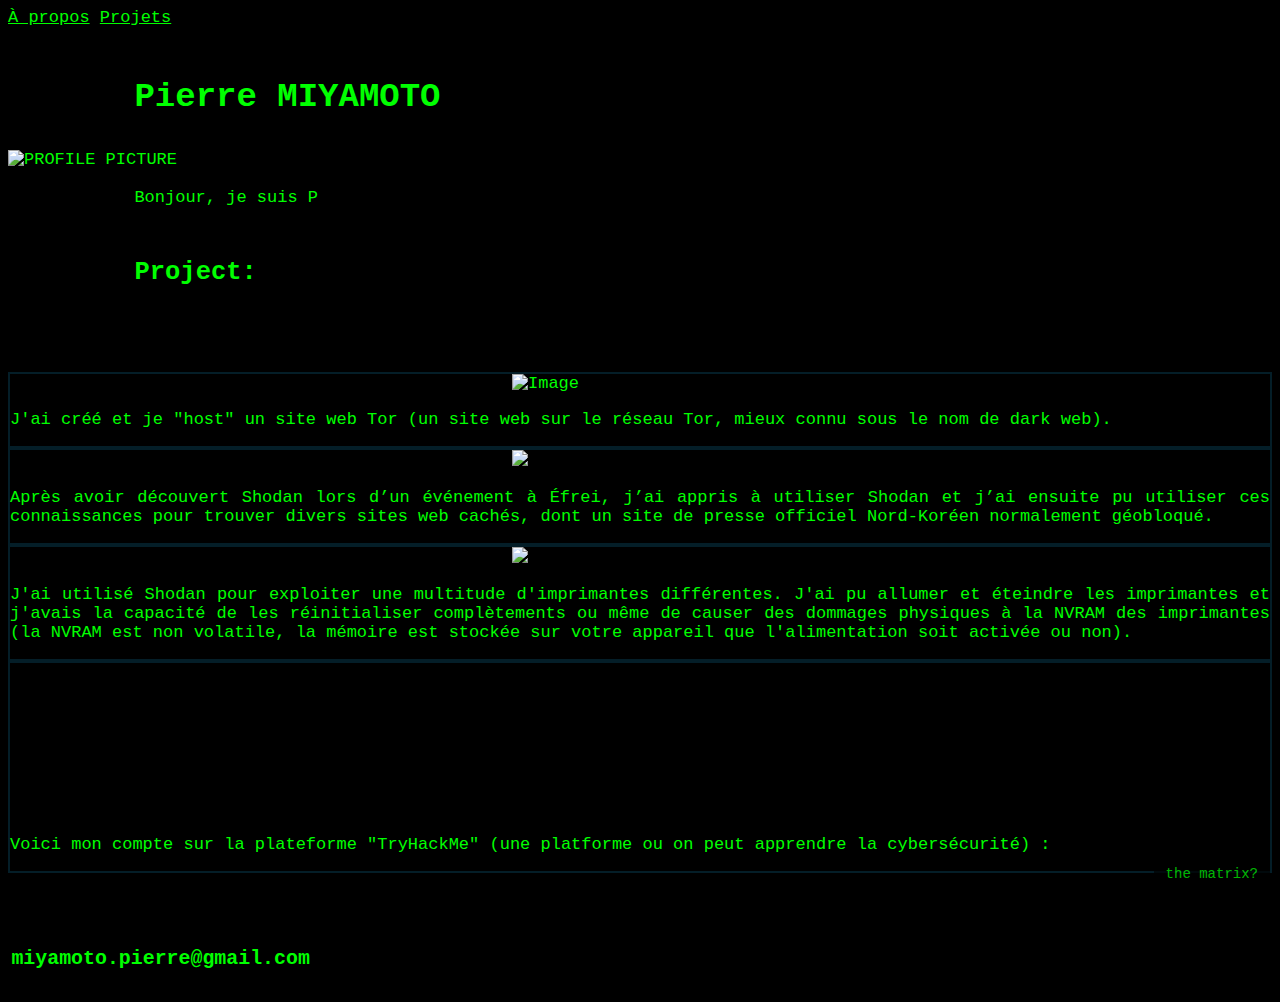
==== index.html @ 84736688 "Add files via upload" ====
<!DOCTYPE html>
<html>
<head>
    <meta charset="UTF-8">
    <title>Portfolio</title>
    <link rel="stylesheet" href="https://maxcdn.bootstrapcdn.com/font-awesome/4.6.3/css/font-awesome.min.css">
    <link rel="stylesheet" type="text/css" href="https://cdnjs.cloudflare.com/ajax/libs/bulma/0.3.1/css/bulma.min.css">
    <link rel="stylesheet" type="text/css" href="assets/css/styles.css">
    <link rel="icon" type="image/x-icon" href="https://i.ibb.co/gLwfKbr4/th-2722860232.jpg">
    <meta name="author" content="Hassan Ali">
    <meta name="viewport" content="width=device-width, initial-scale=1.0">
</head>

<style>
    .easter-egg-link {
        position: fixed;
        bottom: 10px;
        right: 10px;
        background-color: black;
        color: #00FF00; /* Neon Green */
        padding: 8px 12px;
        font-family: monospace;
        font-size: 14px;
        border-radius: 5px;
        text-decoration: none;
        opacity: 0.7;
        transition: opacity 0.3s;
    }
    .easter-egg-link:hover {
        opacity: 1;
    }
</style>
<a href="easter-egg.html" class="easter-egg-link">the matrix?</a>
<body>
    <div class="nav-right nav-menu">
        <a class="nav-item" href="#about">À propos</a>
        <a class="nav-item" href="#projects">Projets</a>
    </div>
    <span class="nav-toggle">
        <span></span>
        <span></span>
        <span></span>
    </span>
</nav>
<section id="about" class="section section-1">
    <div class="container has-text-centered">
        <h1 class="title is-1 matrix-title">Pierre MIYAMOTO</h1>
        <img src="https://i.ibb.co/ynTQHbbb/Whats-App-Image-2025-02-05-at-11-04-41-AM.jpg" alt="PROFILE PICTURE" border="0" style="width: 40%; height: auto;"></a>
    </div>
    <div class="container"></br>
        <p class="intro typing-effect">
            Bonjour, je suis Pierre MIYAMOTO, et suis un lycéen étudiant au Bon Sauveur, je suis un passionné de cybersécurité, et je parle courament le Français, L'anglais, et le Japonais (voyez mes projets ci-dessous). Vous trouverez mes coordonnées sur ma page de contact.
        </p>
    </div>
</section>
<div class="container has-text-centered">
  <h2 class="title is-1 matrix-title">Project:</h2>
</div>
<section  id="projects" class="section section-2">
    <div class="container">
        <div class="columns is-multiline is-desktop">
            <div class="column">
                <div class="box project-text">
                    <article>
                        <div>
                            <figure class="image project-figure">
                                <img src="https://i.ibb.co/rK4jPzFL/Screenshot-2025-02-17-at-10-56-24-MIYAMOTO.png" alt="Image">
                            </figure>
                        </div>
                        <div>
                            <p>
                                J'ai créé et je "host" un site web Tor (un site web sur le réseau Tor, mieux connu sous le nom de dark web).
                            </p>
                        </div>
                    </article>
                </div>
            </div>
            <div class="column">
                <div class="box project-text">
                    <article>
                        <div>
                            <figure class="image project-figure">
                                <img src="https://i.ibb.co/Cp1STj6m/Screenshot-From-2025-02-17-19-31-44.png" border="0"></a>
                            </figure>
                        </div>
                        <div>
                            <p>
                                Après avoir découvert Shodan lors d’un événement à Éfrei, j’ai appris à utiliser Shodan et j’ai ensuite pu utiliser ces connaissances pour trouver divers sites web cachés, dont un site de presse officiel Nord-Koréen normalement géobloqué.
                            </p>
                        </div>
                    </article>
                </div>
            </div>
        </div>
        <div class="columns is-multiline is-desktop">
            <div class="column">
                <div class="box project-text">
                    <article>
                        <div>
                            <figure class="image project-figure">
                                <img src="https://i.ibb.co/sJ3C8KcP/Whats-App-Image-2025-02-17-at-8-45-36-PM.jpg" border="0"></a>
                            </figure>
                        </div>
                        <div>
                            <p>
                                J'ai utilisé Shodan pour exploiter une multitude d'imprimantes différentes. J'ai pu allumer et éteindre les imprimantes et j'avais la capacité de les réinitialiser complètements ou même de causer des dommages physiques à la NVRAM des imprimantes (la NVRAM est non volatile, la mémoire est stockée sur votre appareil que l'alimentation soit activée ou non).
                            </p>
                        </div>
                    </article>
                </div>
            </div>
            <div class="columns is-multiline is-desktop">
                <div class="column">
                    <div class="box project-text">
                        <article>
                            <div>
                                <figure class="image project-figure">
                                    <iframe src="https://tryhackme.com/api/v2/badges/public-profile?userPublicId=3867635" style="border:none; width: 600%; height: 600%;"></iframe>
                                </figure>
                            </div>
                            <div>
                                <p>
                                    Voici mon compte sur la plateforme "TryHackMe" (une platforme ou on peut apprendre la cybersécurité) :
                                </p>
                            </div>
                        </article>
                    </div>
                </div>
            </div>
        </div>
    </div>
</section>
<section class="section-4 has-text-centered container">
    <h3 class="matrix-title">miyamoto.pierre@gmail.com</h3>
</section>
<script src="controller.js"></script>
<script>
    function matrixEffect(element) {
        const text = element.textContent;
        element.innerHTML = '';

        for (let char of text) {
            const span = document.createElement('span');
            span.textContent = char;
            span.style.position = 'relative';
            span.style.animation = `matrixFall ${Math.random() * 2 + 1}s linear infinite`;
            element.appendChild(span);
        }
    }

    const matrixTitles = document.querySelectorAll('.matrix-title');
    matrixTitles.forEach(matrixEffect);
</script>
</body>
</html>
---- assets/css/styles.css ----
html, body {
    font-size: 17px;
    color: #00ff00; 
    background-color: #000;
    font-family: "Courier New", monospace; 
}
body {
        cursor: url('https://i.ibb.co/4RmQsW0/defcon-logo.png'), auto;
}

a {
    color: #000000;
}

a:hover {
    color: #000000;
}

section {
    padding-top: 3rem;
    padding-bottom: 3rem;
}

.section-1, .section-2, .section-3, .section-4 {
    background-color: #000000;
}

.section-4 {
    padding: 0.2rem;
}

a.nav-item, a.nav-item:hover {
    color: #00ff00;
}

.avatar {
    height: 200px;
    border-radius: 50%;
}

.intro-description {
    padding-top: 1rem;
}

.social-container img {
    max-width: 100%;
    max-height: 175px;
    margin-bottom: 15px;
}

.project-figure {
    margin: 0 auto 1rem auto;
    max-height: 256px;
    max-width: 256px;
}

.project-text {
    text-align: justify;
}

.box {
    background-color: transparent;
    border: 2px solid rgba(7, 59, 79, 0.5);
}

.title, .intro { 
    color: #00ff00; 
    text-align: justify;
    width: 80%;
    margin: 0 auto;
}

.title {
    text-align: left;
    margin-bottom: 2rem;
}

.void-background {
    background-color: transparent;
}

@media screen and (max-width: 768px) {
    .nav-menu {
        background-color: #000000;
    }

    .nav-toggle:hover {
        background-color: transparent;
    }

    .nav-toggle span, .nav-toggle span:hover {
        background-color: #000000;
    }
}
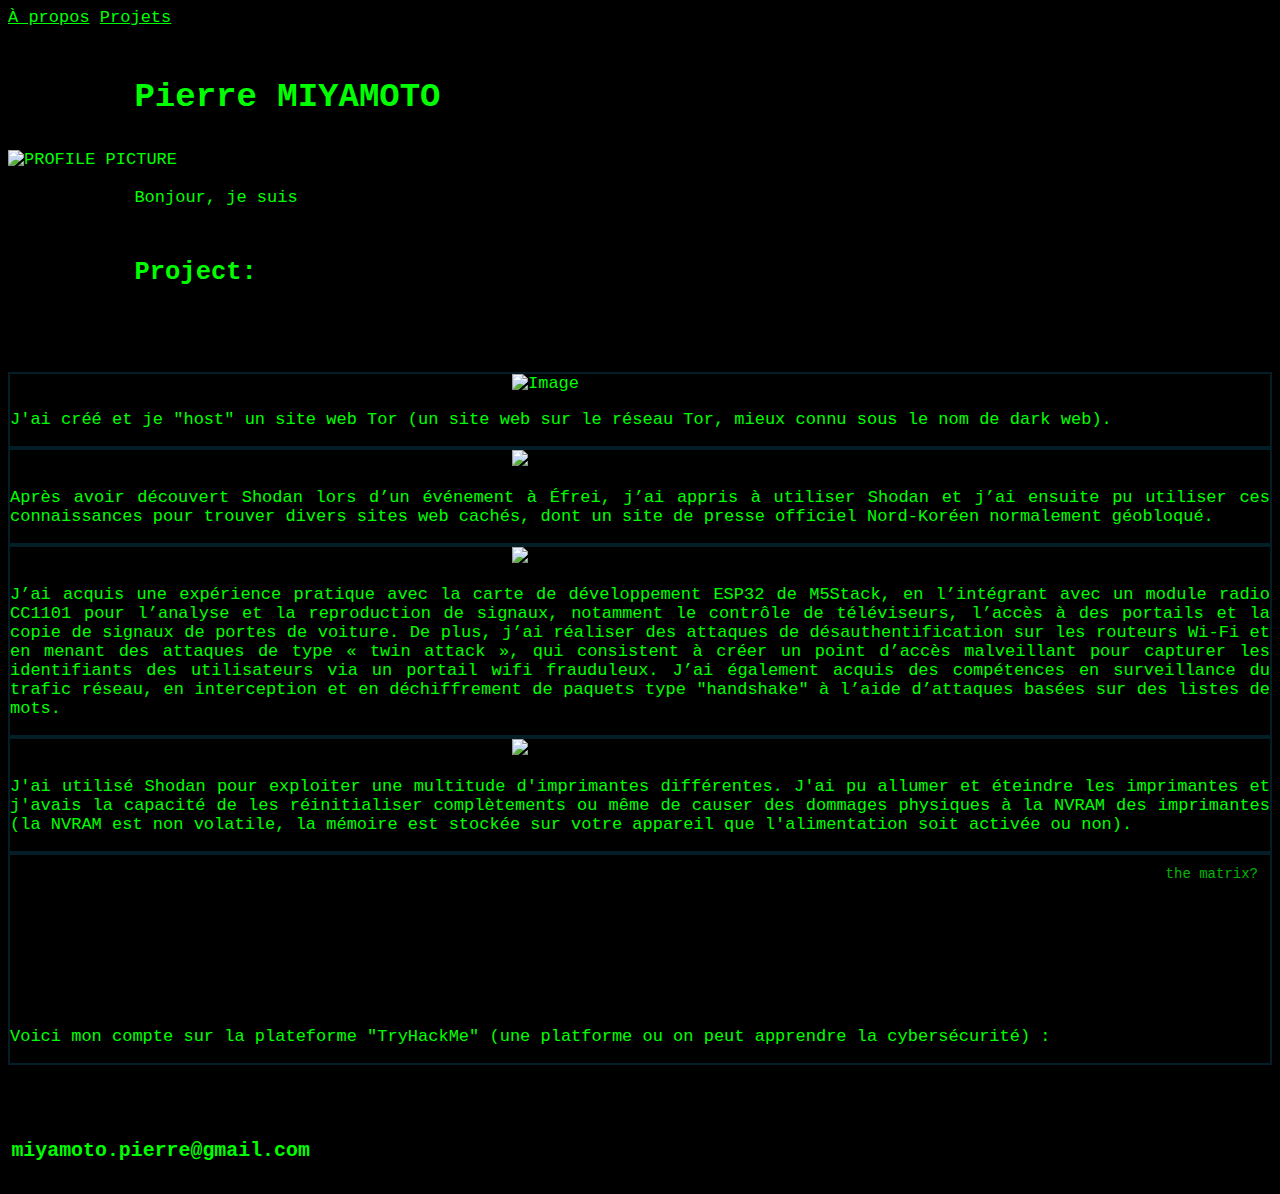
==== commit c0afa74a: "Update index.html, with new project and new description" ====
--- a/index.html
+++ b/index.html
@@ -49,7 +49,7 @@
     </div>
     <div class="container"></br>
         <p class="intro typing-effect">
-            Bonjour, je suis Pierre MIYAMOTO, et suis un lycéen étudiant au Bon Sauveur, je suis un passionné de cybersécurité, et je parle courament le Français, L'anglais, et le Japonais (voyez mes projets ci-dessous). Vous trouverez mes coordonnées sur ma page de contact.
+            Bonjour, je suis Pierre MIYAMOTO, et suis un lycéen étudiant au Bon Sauveur, je suis un passionné de cybersécurité, et je parle courament le Français, L'anglais, et le Japonais (voyez mes projets ci-dessous). Vous trouverez mes coordonnées tout en bas.
         </p>
     </div>
 </section>
@@ -99,6 +99,23 @@
                         <div>
                             <figure class="image project-figure">
                                 <img src="https://i.ibb.co/sJ3C8KcP/Whats-App-Image-2025-02-17-at-8-45-36-PM.jpg" border="0"></a>
+                            </figure>
+                        </div>
+                        <div>
+                            <p>
+                                J’ai acquis une expérience pratique avec la carte de développement ESP32 de M5Stack, en l’intégrant avec un module radio CC1101 pour l’analyse et la reproduction de signaux, notamment le contrôle de téléviseurs, l’accès à des portails et la copie de signaux de portes de voiture. De plus, j’ai réaliser des attaques de désauthentification sur les routeurs Wi-Fi et en menant des attaques de type « twin attack », qui consistent à créer un point d’accès malveillant pour capturer les identifiants des utilisateurs via un portail wifi frauduleux. J’ai également acquis des compétences en surveillance du trafic réseau, en interception et en déchiffrement de paquets type "handshake" à l’aide d’attaques basées sur des listes de mots.
+                            </p>
+                        </div>
+                    </article>
+                </div>
+            </div>
+        <div class="columns is-multiline is-desktop">
+            <div class="column">
+                <div class="box project-text">
+                    <article>
+                        <div>
+                            <figure class="image project-figure">
+                                <img src="https://i.ibb.co/ynPF0y9j/Whats-App-Image-2025-02-18-at-9-45-35-PM.jpg" border="0"></a>
                             </figure>
                         </div>
                         <div>
@@ -153,5 +170,3 @@
 </script>
 </body>
 </html>
-
-
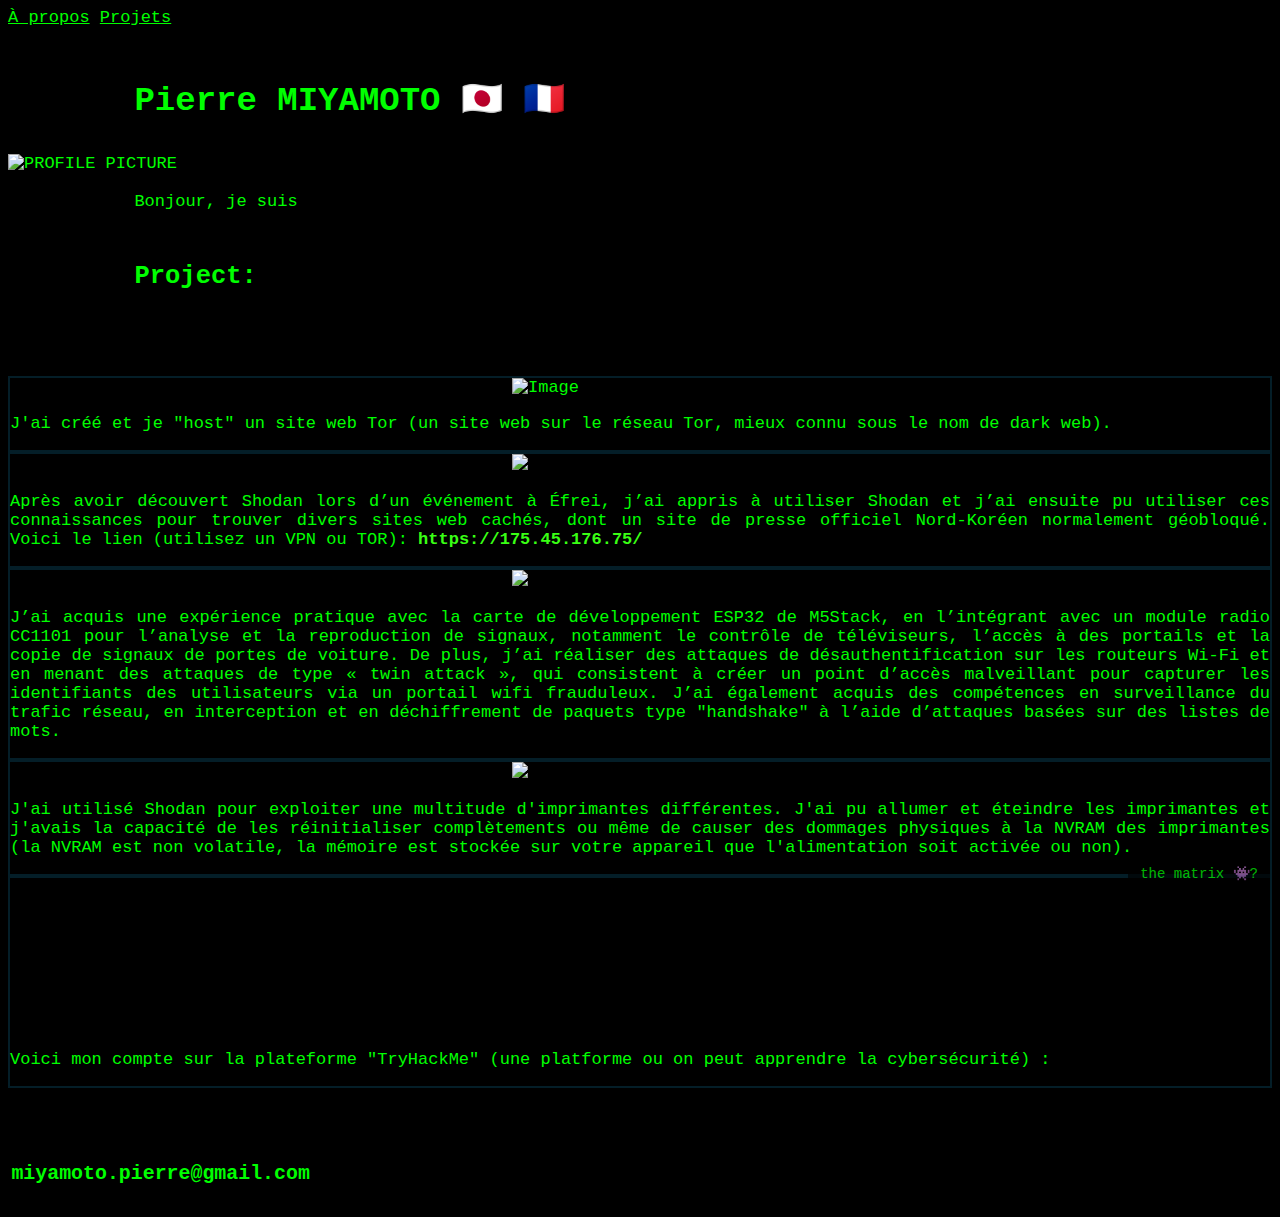
==== commit ec7c67a7: "Update index.html, changed description, added NK link" ====
--- a/index.html
+++ b/index.html
@@ -30,7 +30,7 @@
         opacity: 1;
     }
 </style>
-<a href="easter-egg.html" class="easter-egg-link">the matrix?</a>
+<a href="easter-egg.html" class="easter-egg-link">the matrix 👾?</a>
 <body>
     <div class="nav-right nav-menu">
         <a class="nav-item" href="#about">À propos</a>
@@ -44,7 +44,7 @@
 </nav>
 <section id="about" class="section section-1">
     <div class="container has-text-centered">
-        <h1 class="title is-1 matrix-title">Pierre MIYAMOTO</h1>
+        <h1 class="title is-1 matrix-title">Pierre MIYAMOTO 🇯🇵 🇫🇷</h1>
         <img src="https://i.ibb.co/ynTQHbbb/Whats-App-Image-2025-02-05-at-11-04-41-AM.jpg" alt="PROFILE PICTURE" border="0" style="width: 40%; height: auto;"></a>
     </div>
     <div class="container"></br>
@@ -85,7 +85,9 @@
                         </div>
                         <div>
                             <p>
-                                Après avoir découvert Shodan lors d’un événement à Éfrei, j’ai appris à utiliser Shodan et j’ai ensuite pu utiliser ces connaissances pour trouver divers sites web cachés, dont un site de presse officiel Nord-Koréen normalement géobloqué.
+                                Après avoir découvert Shodan lors d’un événement à Éfrei, j’ai appris à utiliser Shodan et j’ai ensuite pu utiliser ces connaissances pour trouver divers sites web cachés, dont un site de presse officiel Nord-Koréen normalement géobloqué. Voici le lien (utilisez un VPN ou TOR): <a href="https://175.45.176.75/" target="_blank" style="color: #39ff14; font-weight: bold; text-decoration: none;">
+                                https://175.45.176.75/
+                                </a>
                             </p>
                         </div>
                     </article>
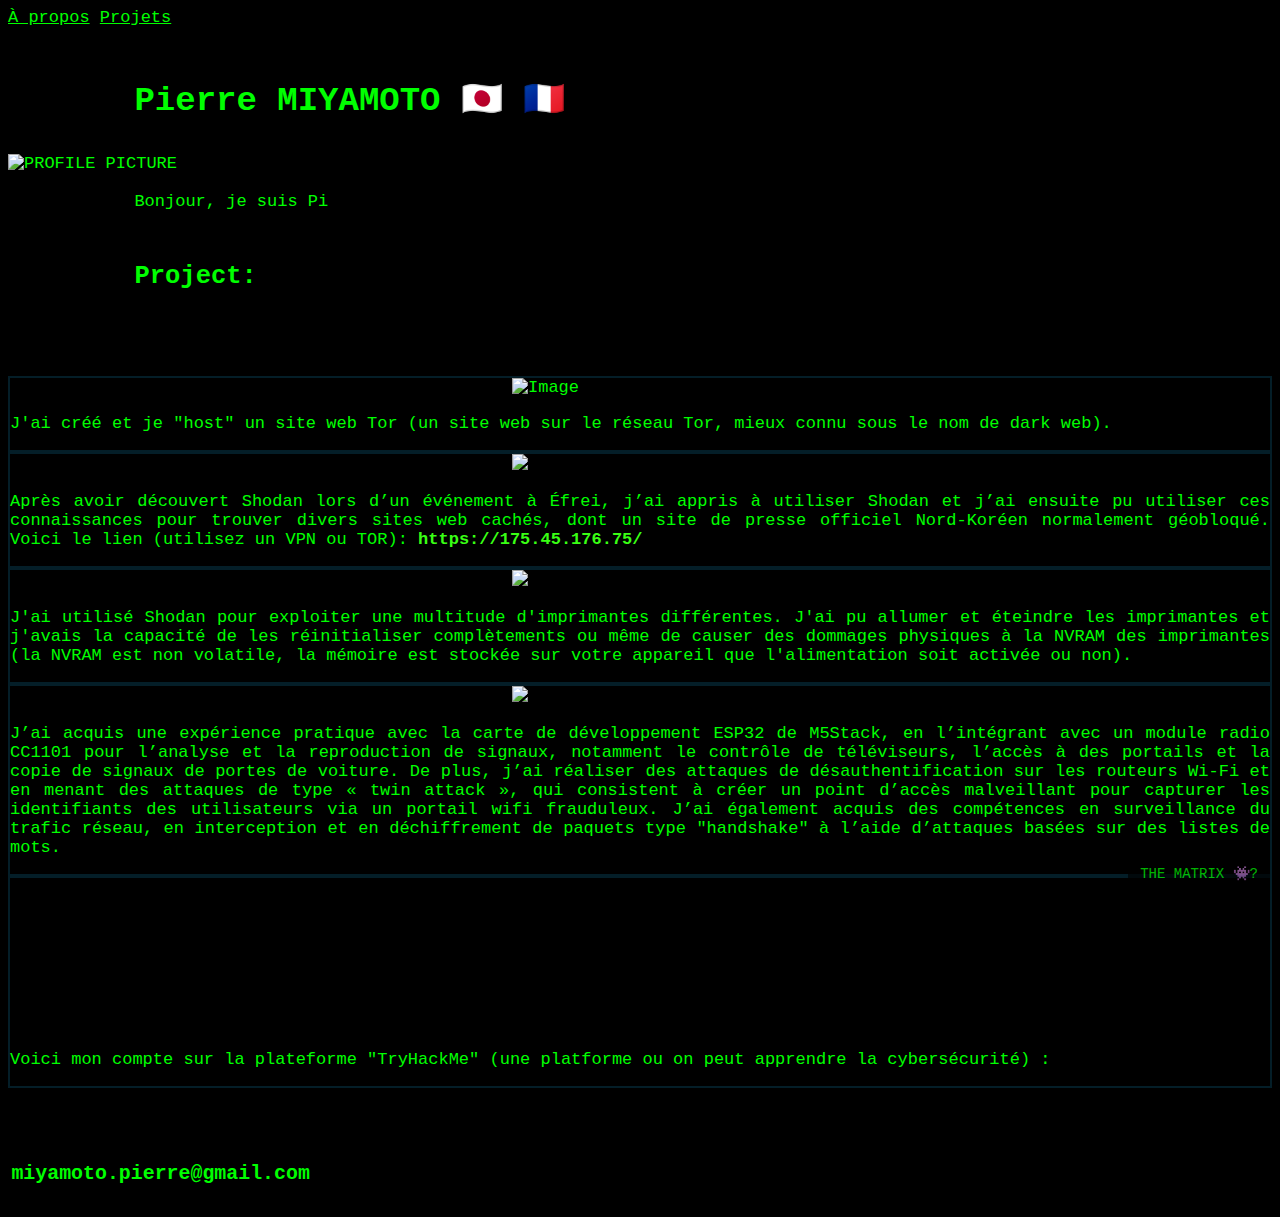
==== commit 1a460e6e: "Update index.html" ====
--- a/index.html
+++ b/index.html
@@ -30,7 +30,7 @@
         opacity: 1;
     }
 </style>
-<a href="easter-egg.html" class="easter-egg-link">the matrix 👾?</a>
+<a href="easter-egg.html" class="easter-egg-link">THE MATRIX 👾?</a>
 <body>
     <div class="nav-right nav-menu">
         <a class="nav-item" href="#about">À propos</a>
@@ -105,7 +105,7 @@
                         </div>
                         <div>
                             <p>
-                                J’ai acquis une expérience pratique avec la carte de développement ESP32 de M5Stack, en l’intégrant avec un module radio CC1101 pour l’analyse et la reproduction de signaux, notamment le contrôle de téléviseurs, l’accès à des portails et la copie de signaux de portes de voiture. De plus, j’ai réaliser des attaques de désauthentification sur les routeurs Wi-Fi et en menant des attaques de type « twin attack », qui consistent à créer un point d’accès malveillant pour capturer les identifiants des utilisateurs via un portail wifi frauduleux. J’ai également acquis des compétences en surveillance du trafic réseau, en interception et en déchiffrement de paquets type "handshake" à l’aide d’attaques basées sur des listes de mots.
+                                J'ai utilisé Shodan pour exploiter une multitude d'imprimantes différentes. J'ai pu allumer et éteindre les imprimantes et j'avais la capacité de les réinitialiser complètements ou même de causer des dommages physiques à la NVRAM des imprimantes (la NVRAM est non volatile, la mémoire est stockée sur votre appareil que l'alimentation soit activée ou non).
                             </p>
                         </div>
                     </article>
@@ -122,8 +122,7 @@
                         </div>
                         <div>
                             <p>
-                                J'ai utilisé Shodan pour exploiter une multitude d'imprimantes différentes. J'ai pu allumer et éteindre les imprimantes et j'avais la capacité de les réinitialiser complètements ou même de causer des dommages physiques à la NVRAM des imprimantes (la NVRAM est non volatile, la mémoire est stockée sur votre appareil que l'alimentation soit activée ou non).
-                            </p>
+                                J’ai acquis une expérience pratique avec la carte de développement ESP32 de M5Stack, en l’intégrant avec un module radio CC1101 pour l’analyse et la reproduction de signaux, notamment le contrôle de téléviseurs, l’accès à des portails et la copie de signaux de portes de voiture. De plus, j’ai réaliser des attaques de désauthentification sur les routeurs Wi-Fi et en menant des attaques de type « twin attack », qui consistent à créer un point d’accès malveillant pour capturer les identifiants des utilisateurs via un portail wifi frauduleux. J’ai également acquis des compétences en surveillance du trafic réseau, en interception et en déchiffrement de paquets type "handshake" à l’aide d’attaques basées sur des listes de mots.
                         </div>
                     </article>
                 </div>
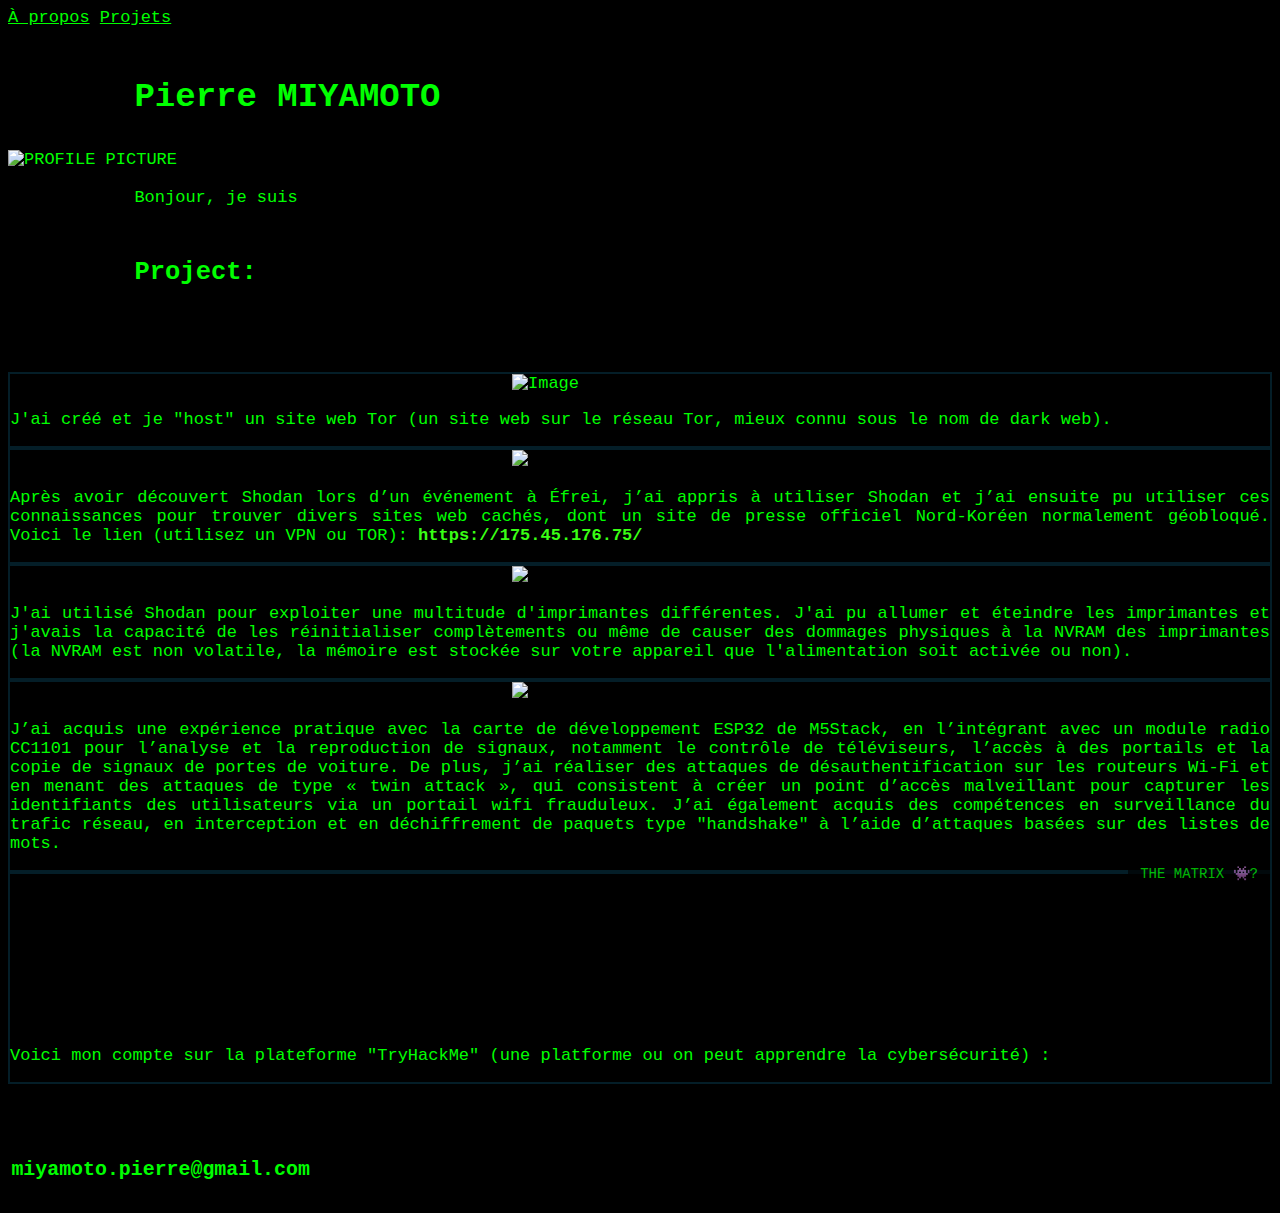
==== commit 34829d38: "Update index.html, no flags" ====
--- a/index.html
+++ b/index.html
@@ -44,7 +44,7 @@
 </nav>
 <section id="about" class="section section-1">
     <div class="container has-text-centered">
-        <h1 class="title is-1 matrix-title">Pierre MIYAMOTO 🇯🇵 🇫🇷</h1>
+        <h1 class="title is-1 matrix-title">Pierre MIYAMOTO</h1>
         <img src="https://i.ibb.co/ynTQHbbb/Whats-App-Image-2025-02-05-at-11-04-41-AM.jpg" alt="PROFILE PICTURE" border="0" style="width: 40%; height: auto;"></a>
     </div>
     <div class="container"></br>
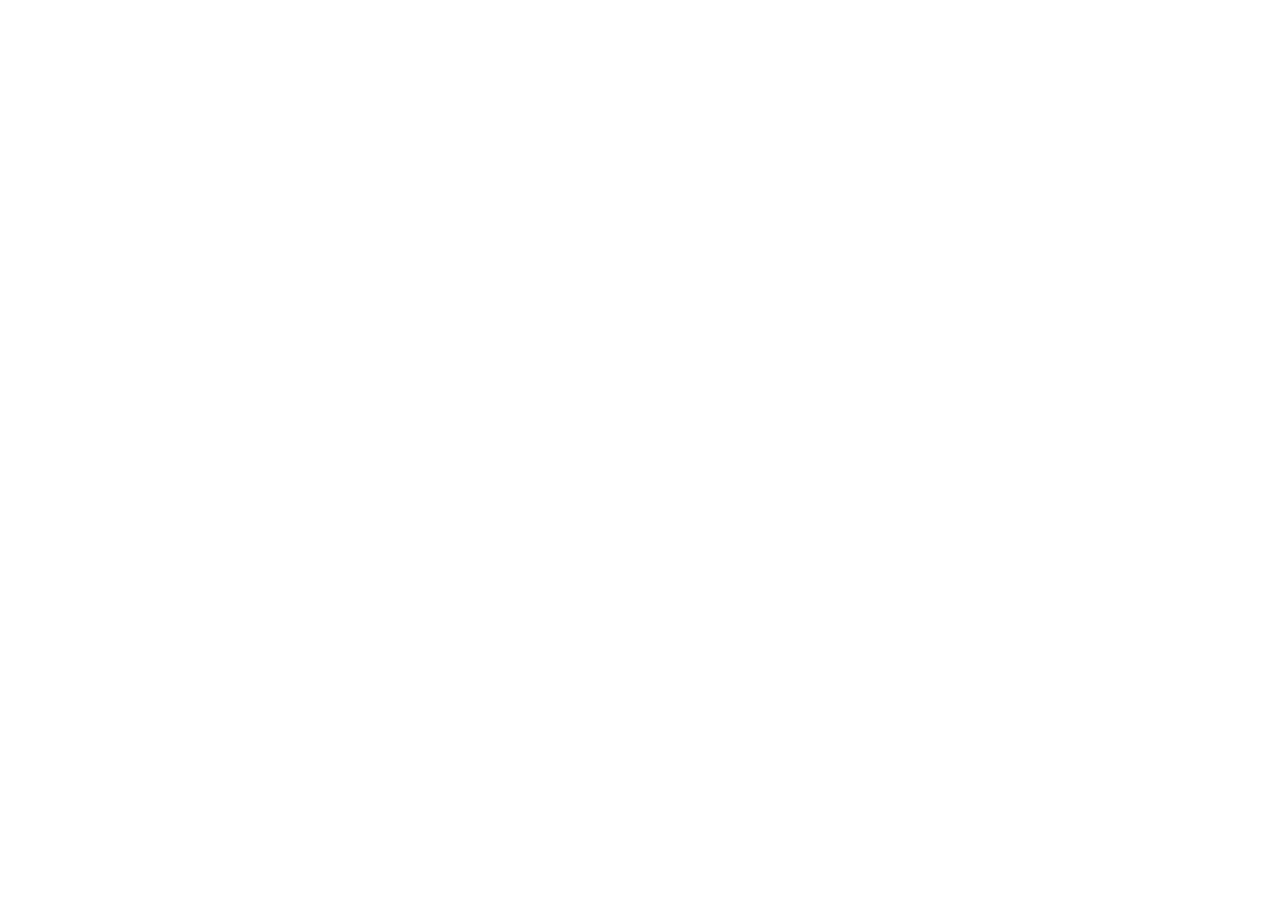
==== commit 07edd394: "REDIRECT TRAFFIC" ====
--- a/index.html
+++ b/index.html
@@ -1,173 +1,10 @@
 <!DOCTYPE html>
 <html>
 <head>
-    <meta charset="UTF-8">
-    <title>Portfolio</title>
-    <link rel="stylesheet" href="https://maxcdn.bootstrapcdn.com/font-awesome/4.6.3/css/font-awesome.min.css">
-    <link rel="stylesheet" type="text/css" href="https://cdnjs.cloudflare.com/ajax/libs/bulma/0.3.1/css/bulma.min.css">
-    <link rel="stylesheet" type="text/css" href="assets/css/styles.css">
-    <link rel="icon" type="image/x-icon" href="https://i.ibb.co/gLwfKbr4/th-2722860232.jpg">
-    <meta name="author" content="Hassan Ali">
-    <meta name="viewport" content="width=device-width, initial-scale=1.0">
+    <meta http-equiv="refresh" content="0; url=https://miyamotocybersec.github.io">
+    <title>Page Moved</title>
 </head>
-
-<style>
-    .easter-egg-link {
-        position: fixed;
-        bottom: 10px;
-        right: 10px;
-        background-color: black;
-        color: #00FF00; /* Neon Green */
-        padding: 8px 12px;
-        font-family: monospace;
-        font-size: 14px;
-        border-radius: 5px;
-        text-decoration: none;
-        opacity: 0.7;
-        transition: opacity 0.3s;
-    }
-    .easter-egg-link:hover {
-        opacity: 1;
-    }
-</style>
-<a href="easter-egg.html" class="easter-egg-link">THE MATRIX 👾?</a>
 <body>
-    <div class="nav-right nav-menu">
-        <a class="nav-item" href="#about">À propos</a>
-        <a class="nav-item" href="#projects">Projets</a>
-    </div>
-    <span class="nav-toggle">
-        <span></span>
-        <span></span>
-        <span></span>
-    </span>
-</nav>
-<section id="about" class="section section-1">
-    <div class="container has-text-centered">
-        <h1 class="title is-1 matrix-title">Pierre MIYAMOTO</h1>
-        <img src="https://i.ibb.co/ynTQHbbb/Whats-App-Image-2025-02-05-at-11-04-41-AM.jpg" alt="PROFILE PICTURE" border="0" style="width: 40%; height: auto;"></a>
-    </div>
-    <div class="container"></br>
-        <p class="intro typing-effect">
-            Bonjour, je suis Pierre MIYAMOTO, et suis un lycéen étudiant au Bon Sauveur, je suis un passionné de cybersécurité, et je parle courament le Français, L'anglais, et le Japonais (voyez mes projets ci-dessous). Vous trouverez mes coordonnées tout en bas.
-        </p>
-    </div>
-</section>
-<div class="container has-text-centered">
-  <h2 class="title is-1 matrix-title">Project:</h2>
-</div>
-<section  id="projects" class="section section-2">
-    <div class="container">
-        <div class="columns is-multiline is-desktop">
-            <div class="column">
-                <div class="box project-text">
-                    <article>
-                        <div>
-                            <figure class="image project-figure">
-                                <img src="https://i.ibb.co/rK4jPzFL/Screenshot-2025-02-17-at-10-56-24-MIYAMOTO.png" alt="Image">
-                            </figure>
-                        </div>
-                        <div>
-                            <p>
-                                J'ai créé et je "host" un site web Tor (un site web sur le réseau Tor, mieux connu sous le nom de dark web).
-                            </p>
-                        </div>
-                    </article>
-                </div>
-            </div>
-            <div class="column">
-                <div class="box project-text">
-                    <article>
-                        <div>
-                            <figure class="image project-figure">
-                                <img src="https://i.ibb.co/Cp1STj6m/Screenshot-From-2025-02-17-19-31-44.png" border="0"></a>
-                            </figure>
-                        </div>
-                        <div>
-                            <p>
-                                Après avoir découvert Shodan lors d’un événement à Éfrei, j’ai appris à utiliser Shodan et j’ai ensuite pu utiliser ces connaissances pour trouver divers sites web cachés, dont un site de presse officiel Nord-Koréen normalement géobloqué. Voici le lien (utilisez un VPN ou TOR): <a href="https://175.45.176.75/" target="_blank" style="color: #39ff14; font-weight: bold; text-decoration: none;">
-                                https://175.45.176.75/
-                                </a>
-                            </p>
-                        </div>
-                    </article>
-                </div>
-            </div>
-        </div>
-        <div class="columns is-multiline is-desktop">
-            <div class="column">
-                <div class="box project-text">
-                    <article>
-                        <div>
-                            <figure class="image project-figure">
-                                <img src="https://i.ibb.co/sJ3C8KcP/Whats-App-Image-2025-02-17-at-8-45-36-PM.jpg" border="0"></a>
-                            </figure>
-                        </div>
-                        <div>
-                            <p>
-                                J'ai utilisé Shodan pour exploiter une multitude d'imprimantes différentes. J'ai pu allumer et éteindre les imprimantes et j'avais la capacité de les réinitialiser complètements ou même de causer des dommages physiques à la NVRAM des imprimantes (la NVRAM est non volatile, la mémoire est stockée sur votre appareil que l'alimentation soit activée ou non).
-                            </p>
-                        </div>
-                    </article>
-                </div>
-            </div>
-        <div class="columns is-multiline is-desktop">
-            <div class="column">
-                <div class="box project-text">
-                    <article>
-                        <div>
-                            <figure class="image project-figure">
-                                <img src="https://i.ibb.co/ynPF0y9j/Whats-App-Image-2025-02-18-at-9-45-35-PM.jpg" border="0"></a>
-                            </figure>
-                        </div>
-                        <div>
-                            <p>
-                                J’ai acquis une expérience pratique avec la carte de développement ESP32 de M5Stack, en l’intégrant avec un module radio CC1101 pour l’analyse et la reproduction de signaux, notamment le contrôle de téléviseurs, l’accès à des portails et la copie de signaux de portes de voiture. De plus, j’ai réaliser des attaques de désauthentification sur les routeurs Wi-Fi et en menant des attaques de type « twin attack », qui consistent à créer un point d’accès malveillant pour capturer les identifiants des utilisateurs via un portail wifi frauduleux. J’ai également acquis des compétences en surveillance du trafic réseau, en interception et en déchiffrement de paquets type "handshake" à l’aide d’attaques basées sur des listes de mots.
-                        </div>
-                    </article>
-                </div>
-            </div>
-            <div class="columns is-multiline is-desktop">
-                <div class="column">
-                    <div class="box project-text">
-                        <article>
-                            <div>
-                                <figure class="image project-figure">
-                                    <iframe src="https://tryhackme.com/api/v2/badges/public-profile?userPublicId=3867635" style="border:none; width: 600%; height: 600%;"></iframe>
-                                </figure>
-                            </div>
-                            <div>
-                                <p>
-                                    Voici mon compte sur la plateforme "TryHackMe" (une platforme ou on peut apprendre la cybersécurité) :
-                                </p>
-                            </div>
-                        </article>
-                    </div>
-                </div>
-            </div>
-        </div>
-    </div>
-</section>
-<section class="section-4 has-text-centered container">
-    <h3 class="matrix-title">miyamoto.pierre@gmail.com</h3>
-</section>
-<script src="controller.js"></script>
-<script>
-    function matrixEffect(element) {
-        const text = element.textContent;
-        element.innerHTML = '';
-
-        for (let char of text) {
-            const span = document.createElement('span');
-            span.textContent = char;
-            span.style.position = 'relative';
-            span.style.animation = `matrixFall ${Math.random() * 2 + 1}s linear infinite`;
-            element.appendChild(span);
-        }
-    }
-
-    const matrixTitles = document.querySelectorAll('.matrix-title');
-    matrixTitles.forEach(matrixEffect);
-</script>
+    <p>If you are not redirected automatically, follow this <a href="https://miyamotocybersec.github.io">link</a>.</p>
 </body>
 </html>
